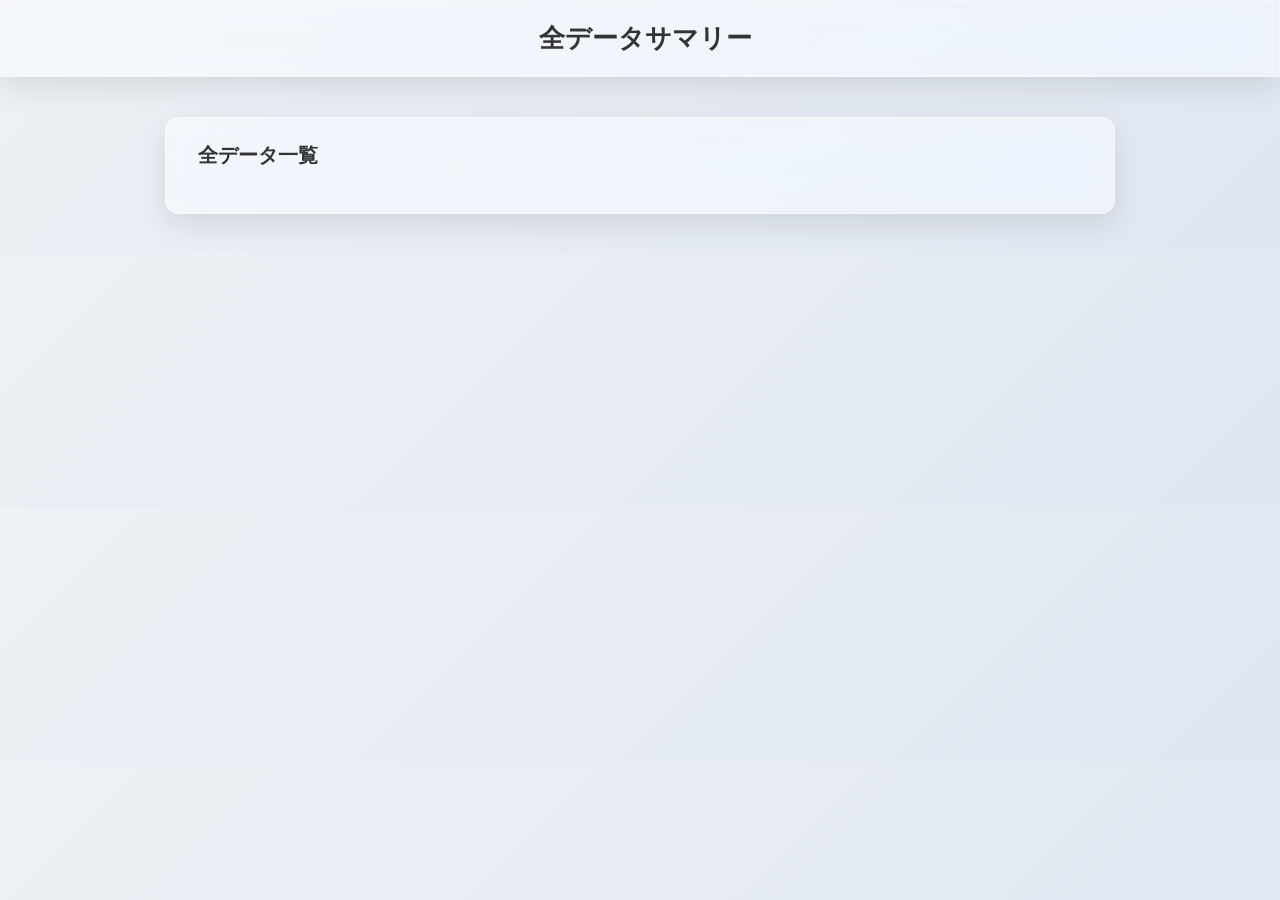
==== all/index.html @ d101600b "Update index.html" ====
<!DOCTYPE html>
<html lang="ja">
<head>
  <meta charset="UTF-8">
  <meta name="viewport" content="width=device-width, initial-scale=1.0">
  <title>全データサマリー - Splatoon3 Battle Logger</title>
  <link rel="stylesheet" href="../style.css">
  <link rel="stylesheet" href="/Sp3/all/style.css" data-page>

  <script src="/Sp3/router.js" type="module"></script>

  <page-script src="/Sp3/db.js" once></page-script>
  <page-script src="/Sp3/all/script.js"></page-script>
</head>
<body><main>

<header class="header glass">
  <div class="header-inner">
    <i data-lucide="sword"></i>
    <span>全データサマリー</span>
  </div>
</header>

<div class="container card glass">

  <h2 class="section-title">
    <i data-lucide="list"></i>
    全データ一覧
  </h2>

  <div id="allList" class="data-list">
    <!-- JS で全データ一覧を生成 -->
  </div>

</div>

<script type="module">
  import { createIcons, icons } from "https://esm.sh/lucide";
  createIcons({ icons });
</script>
</main>
</body>
</html>
---- style.css ----
/* ================================
基本設定（ライトテーマ）
================================ */
:root {
  --bg: #eef1f5;
  --card-bg: rgba(255, 255, 255, 0.45);
  --glass-border: rgba(255, 255, 255, 0.35);
  --text: #333;
  --text-light: #555;
  --primary: #4a90e2;
  --primary-hover: #357ac9;
  --radius: 14px;
  --transition: 0.25s ease;
  --shadow: 0 10px 30px rgba(0, 0, 0, 0.1);
}

/* 背景グラデーション */
body {
  margin: 0;
  padding: 0;
  font-family: "Segoe UI", sans-serif;
  background: linear-gradient(135deg, #eef1f5 0%, #dfe7f1 100%);
  color: var(--text);
}

/* ================================
ガラスUI
================================ */
.glass {
  background: var(--card-bg);
  backdrop-filter: blur(18px) saturate(180%);
  -webkit-backdrop-filter: blur(18px) saturate(180%);
  border: 1px solid var(--glass-border);
  box-shadow: var(--shadow);
}

/* ================================
Header
================================ */
.header {
  padding: 20px;
  font-size: 26px;
  font-weight: bold;
  display: flex;
  justify-content: center;
}

.header-inner {
  display: flex;
  align-items: center;
  gap: 10px;
}

/* ================================
Container / Card
================================ */
.container {
  max-width: 900px;
  margin: 40px auto;
  padding: 24px;
  border-radius: var(--radius);
}

.card {
  border-radius: var(--radius);
}

/* ================================
Section Title
================================ */
.section-title {
  display: flex;
  align-items: center;
  gap: 8px;
  margin-top: 0;
  margin-bottom: 20px;
  font-size: 20px;
}

/* ================================
Navigation Links (3列 or 1列のみ)
================================ */
.nav-links {
  display: grid;
  grid-template-columns: repeat(3, 1fr); /* PCは3列固定 */
  gap: 20px;
  margin-bottom: 30px;
}

.nav-item {
  padding: 14px;
  border-radius: var(--radius);
  text-decoration: none;
  color: var(--text);
  background: rgba(255, 255, 255, 0.6);
  border: 1px solid rgba(255, 255, 255, 0.4);
  display: flex;
  justify-content: center;
  align-items: center;
  gap: 8px;
  transition: var(--transition);
  backdrop-filter: blur(12px) saturate(160%);
  -webkit-backdrop-filter: blur(12px) saturate(160%);
}

.nav-item:hover {
  background: rgba(255, 255, 255, 0.85);
  transform: translateY(-3px);
}

/* ================================
Form
================================ */
.form {
  display: grid;
  gap: 18px;
}

.form-group {
  display: flex;
  flex-direction: column;
  gap: 6px;
}

label {
  font-weight: 600;
  color: var(--text-light);
}

/* ================================
Input + Icon
================================ */
.input-wrap {
  display: flex;
  align-items: center;
  border-radius: var(--radius);
  border: 1px solid rgba(255, 255, 255, 0.4);
  font-size: 16px;
  background: rgba(255, 255, 255, 0.55);
  transition: var(--transition);
  gap: 15px;
  padding-right: 10px;
}

.input-wrap i {
  width: 20px;
  height: 20px;
  color: #666;
  padding-left: 15px;
}

input,
select {
  flex: 1;
  padding: 10px 12px 10px 0px;
  border: none;
  outline: none;
  background: transparent;
}

.input-wrap:has(input:focus, select:focus) {
  outline: none;
  border-color: var(--primary);
  box-shadow: 0 0 0 3px rgba(74, 144, 226, 0.25);
}

/* ================================
Button
================================ */
.btn-primary {
  padding: 14px;
  border: none;
  border-radius: var(--radius);
  background: var(--primary);
  color: white;
  font-size: 18px;
  cursor: pointer;
  display: flex;
  align-items: center;
  gap: 8px;
  justify-content: center;
  transition: var(--transition);
}

.btn-primary:hover {
  background: var(--primary-hover);
}

a {
  color: #1d9bf0;
  text-decoration: none;
}

a:hover {
  text-decoration: underline;
}

/* ================================
Page Loading Overlay
================================ */
main {
  position: relative;
}

main::before {
  content: '';
  position: absolute;
  z-index: 1;
  inset: 0;
  background: var(--bg);
  opacity: 0;
  transition: opacity .5s ease;
  pointer-events: none;
}

body.load main::before {
  opacity: 1;
  pointer-events: auto;
}

/* ================================
レスポンシブ（1列のみ）
================================ */
@media (max-width: 700px) {
  .nav-links {
    grid-template-columns: 1fr; /* スマホは1列 */
  }

  .header {
    font-size: 22px;
  }

  .section-title {
    font-size: 18px;
  }

  .btn-primary {
    font-size: 16px;
    padding: 12px;
  }

  .input-wrap {
    font-size: 16px;
  }
}
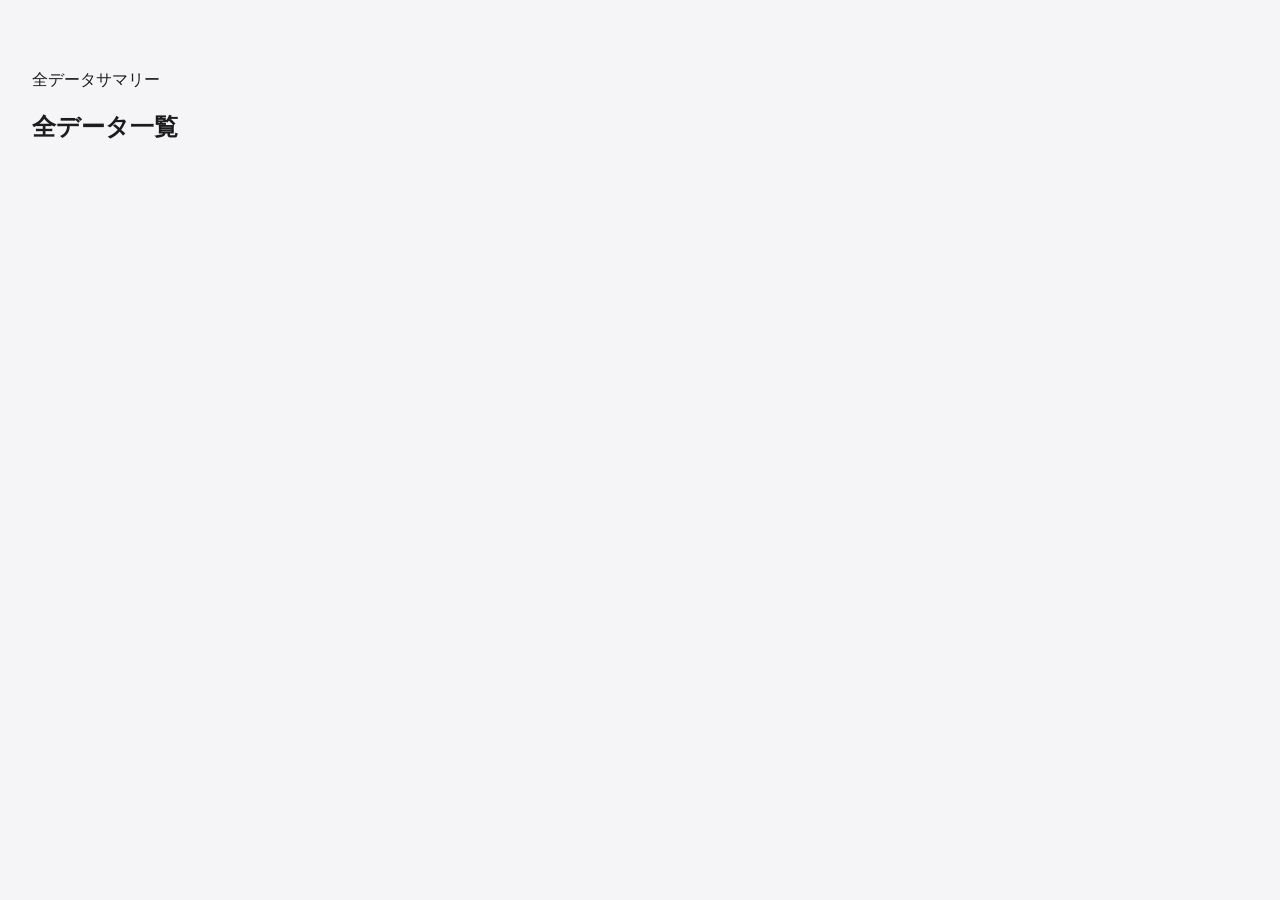
==== commit 7eb2c6ca: "Update index.html" ====
--- a/all/index.html
+++ b/all/index.html
@@ -6,6 +6,7 @@
   <title>全データサマリー - Splatoon3 Battle Logger</title>
   <link rel="stylesheet" href="../style.css">
   <link rel="stylesheet" href="/Sp3/all/style.css" data-page>
+  <link rel="stylesheet" href="/Sp3/card.css" data-page>
 
   <script src="/Sp3/router.js" type="module"></script>
 
@@ -28,7 +29,7 @@
     全データ一覧
   </h2>
 
-  <div id="allList" class="data-list">
+  <div id="allList" class="common-list">
     <!-- JS で全データ一覧を生成 -->
   </div>
 
--- a/style.css
+++ b/style.css
@@ -1,207 +1,157 @@
-/* ================================
-基本設定（ライトテーマ）
-================================ */
+/* -----------------------------------
+   Apple クリアガラス美学（アクセント強化・完全版）
+----------------------------------- */
 :root {
-  --bg: #eef1f5;
-  --card-bg: rgba(255, 255, 255, 0.45);
-  --glass-border: rgba(255, 255, 255, 0.35);
-  --text: #333;
-  --text-light: #555;
-  --primary: #4a90e2;
-  --primary-hover: #357ac9;
+  --accent: #B7F5C8;
+  --accent-strong: #9ff0b8;
+
+  /* アクセントを光として扱う */
+  --accent-glow: 0 0 12px rgba(183, 245, 200, 0.55);
+  --accent-border: rgba(183, 245, 200, 0.65);
+
+  /* ガラス境界線 */
+  --glass-border: rgba(255, 255, 255, 0.45);
+  --glass-border-strong: rgba(255, 255, 255, 0.75);
+
+  /* 内側の淡い影（Apple のガラス感の秘密） */
+  --glass-inner-shadow: inset 0 0 0.6px rgba(255, 255, 255, 0.6),
+                        inset 0 0 12px rgba(255, 255, 255, 0.25);
+
   --radius: 14px;
-  --transition: 0.25s ease;
-  --shadow: 0 10px 30px rgba(0, 0, 0, 0.1);
+
+  /* Apple の背景階層 */
+  --bg: #f5f5f7;
+  --text-primary: #1c1c1e;
+  --text-secondary: #3a3a3c;
+  --text-tertiary: #8e8e93;
 }
 
-/* 背景グラデーション */
-body {
+html, body {
   margin: 0;
   padding: 0;
-  font-family: "Segoe UI", sans-serif;
-  background: linear-gradient(135deg, #eef1f5 0%, #dfe7f1 100%);
-  color: var(--text);
+  color: var(--text-primary);
+  background: var(--bg);
+  font-family: -apple-system, BlinkMacSystemFont, "SF Pro Text", "Inter", system-ui, sans-serif;
+  -webkit-font-smoothing: antialiased;
 }
 
-/* ================================
-ガラスUI
-================================ */
-.glass {
-  background: var(--card-bg);
-  backdrop-filter: blur(18px) saturate(180%);
-  -webkit-backdrop-filter: blur(18px) saturate(180%);
-  border: 1px solid var(--glass-border);
-  box-shadow: var(--shadow);
+/* -----------------------------------
+   グローバルヘッダー（アクセント光入り）
+----------------------------------- */
+body > header {
+  height: 60px;
+
+  background: rgba(255, 255, 255, 0.12);
+  backdrop-filter: blur(28px) saturate(180%);
+  border-bottom: 1px solid var(--accent-border); /* ← アクセントの光 */
+  box-shadow: var(--glass-inner-shadow), var(--accent-glow);
+
+  display: flex;
+  align-items: center;
+  justify-content: space-between;
+  padding: 0 24px;
+  box-sizing: border-box;
+
+  position: fixed;
+  left: 0;
+  right: 0;
+  top: 0;
+  z-index: 10;
+
+  h1 {
+    margin: 0;
+    font-size: 20px;
+    font-weight: 600;
+    color: var(--text-primary);
+  }
+
+  a {
+    color: var(--accent-strong);
+    text-decoration: none;
+    font-weight: 600;
+    padding: 6px 10px;
+    border-radius: var(--radius);
+    transition: 0.15s ease;
+
+    &:hover {
+      background: rgba(183, 245, 200, 0.25); /* ← アクセントの薄膜 */
+      backdrop-filter: blur(10px);
+      box-shadow: 0 0 8px rgba(183, 245, 200, 0.4);
+    }
+  }
 }
 
-/* ================================
-Header
-================================ */
-.header {
-  padding: 20px;
-  font-size: 26px;
-  font-weight: bold;
+/* -----------------------------------
+   レイアウト
+----------------------------------- */
+#app {
   display: flex;
-  justify-content: center;
+  height: 100vh;
 }
 
-.header-inner {
-  display: flex;
-  align-items: center;
-  gap: 10px;
+/* -----------------------------------
+   サイドバー（アクセント光を縁に）
+----------------------------------- */
+aside#aside {
+  width: 240px;
+
+  background: rgba(255, 255, 255, 0.16);
+  backdrop-filter: blur(32px) saturate(180%);
+  border-right: 1px solid var(--accent-border); /* ← アクセントの縁 */
+  box-shadow: var(--glass-inner-shadow);
+
+  padding: 20px;
+  padding-top: 60px;
+  box-sizing: border-box;
+
+  h2 {
+    font-size: 13px;
+    font-weight: 700;
+    color: var(--text-tertiary);
+    margin: 0 0 12px;
+    padding-left: 4px;
+    text-transform: uppercase;
+    letter-spacing: 0.5px;
+  }
+
+  a {
+    display: block;
+    padding: 8px 6px;
+    margin-bottom: 4px;
+
+    border-radius: 8px;
+    color: var(--text-primary);
+    text-decoration: none;
+    font-weight: 500;
+
+    transition: 0.15s ease;
+
+    &:hover {
+      background: rgba(183, 245, 200, 0.22); /* ← アクセントの薄膜 */
+      box-shadow: 0 0 10px rgba(183, 245, 200, 0.35);
+    }
+
+    &.active {
+      background: rgba(183, 245, 200, 0.32); /* ← 選択中は濃いめ */
+      box-shadow: 0 0 14px rgba(183, 245, 200, 0.45);
+      border-left: 3px solid var(--accent-strong);
+      padding-left: 10px;
+    }
+  }
 }
 
-/* ================================
-Container / Card
-================================ */
-.container {
-  max-width: 900px;
-  margin: 40px auto;
-  padding: 24px;
-  border-radius: var(--radius);
-}
-
-.card {
-  border-radius: var(--radius);
-}
-
-/* ================================
-Section Title
-================================ */
-.section-title {
-  display: flex;
-  align-items: center;
-  gap: 8px;
-  margin-top: 0;
-  margin-bottom: 20px;
-  font-size: 20px;
-}
-
-/* ================================
-Navigation Links (3列 or 1列のみ)
-================================ */
-.nav-links {
-  display: grid;
-  grid-template-columns: repeat(3, 1fr); /* PCは3列固定 */
-  gap: 20px;
-  margin-bottom: 30px;
-}
-
-.nav-item {
-  padding: 14px;
-  border-radius: var(--radius);
-  text-decoration: none;
-  color: var(--text);
-  background: rgba(255, 255, 255, 0.6);
-  border: 1px solid rgba(255, 255, 255, 0.4);
-  display: flex;
-  justify-content: center;
-  align-items: center;
-  gap: 8px;
-  transition: var(--transition);
-  backdrop-filter: blur(12px) saturate(160%);
-  -webkit-backdrop-filter: blur(12px) saturate(160%);
-}
-
-.nav-item:hover {
-  background: rgba(255, 255, 255, 0.85);
-  transform: translateY(-3px);
-}
-
-/* ================================
-Form
-================================ */
-.form {
-  display: grid;
-  gap: 18px;
-}
-
-.form-group {
-  display: flex;
-  flex-direction: column;
-  gap: 6px;
-}
-
-label {
-  font-weight: 600;
-  color: var(--text-light);
-}
-
-/* ================================
-Input + Icon
-================================ */
-.input-wrap {
-  display: flex;
-  align-items: center;
-  border-radius: var(--radius);
-  border: 1px solid rgba(255, 255, 255, 0.4);
-  font-size: 16px;
-  background: rgba(255, 255, 255, 0.55);
-  transition: var(--transition);
-  gap: 15px;
-  padding-right: 10px;
-}
-
-.input-wrap i {
-  width: 20px;
-  height: 20px;
-  color: #666;
-  padding-left: 15px;
-}
-
-input,
-select {
+/* -----------------------------------
+   main は index.css が担当
+----------------------------------- */
+main {
   flex: 1;
-  padding: 10px 12px 10px 0px;
-  border: none;
-  outline: none;
+  padding: 32px;
+  padding-top: 70px;
+  overflow-y: auto;
+  box-sizing: border-box;
   background: transparent;
-}
-
-.input-wrap:has(input:focus, select:focus) {
-  outline: none;
-  border-color: var(--primary);
-  box-shadow: 0 0 0 3px rgba(74, 144, 226, 0.25);
-}
-
-/* ================================
-Button
-================================ */
-.btn-primary {
-  padding: 14px;
-  border: none;
-  border-radius: var(--radius);
-  background: var(--primary);
-  color: white;
-  font-size: 18px;
-  cursor: pointer;
-  display: flex;
-  align-items: center;
-  gap: 8px;
-  justify-content: center;
-  transition: var(--transition);
-}
-
-.btn-primary:hover {
-  background: var(--primary-hover);
-}
-
-a {
-  color: #1d9bf0;
-  text-decoration: none;
-}
-
-a:hover {
-  text-decoration: underline;
-}
-
-/* ================================
-Page Loading Overlay
-================================ */
-main {
   position: relative;
 }
-
 main::before {
   content: '';
   position: absolute;
@@ -212,34 +162,7 @@
   transition: opacity .5s ease;
   pointer-events: none;
 }
-
 body.load main::before {
   opacity: 1;
   pointer-events: auto;
 }
-
-/* ================================
-レスポンシブ（1列のみ）
-================================ */
-@media (max-width: 700px) {
-  .nav-links {
-    grid-template-columns: 1fr; /* スマホは1列 */
-  }
-
-  .header {
-    font-size: 22px;
-  }
-
-  .section-title {
-    font-size: 18px;
-  }
-
-  .btn-primary {
-    font-size: 16px;
-    padding: 12px;
-  }
-
-  .input-wrap {
-    font-size: 16px;
-  }
-}
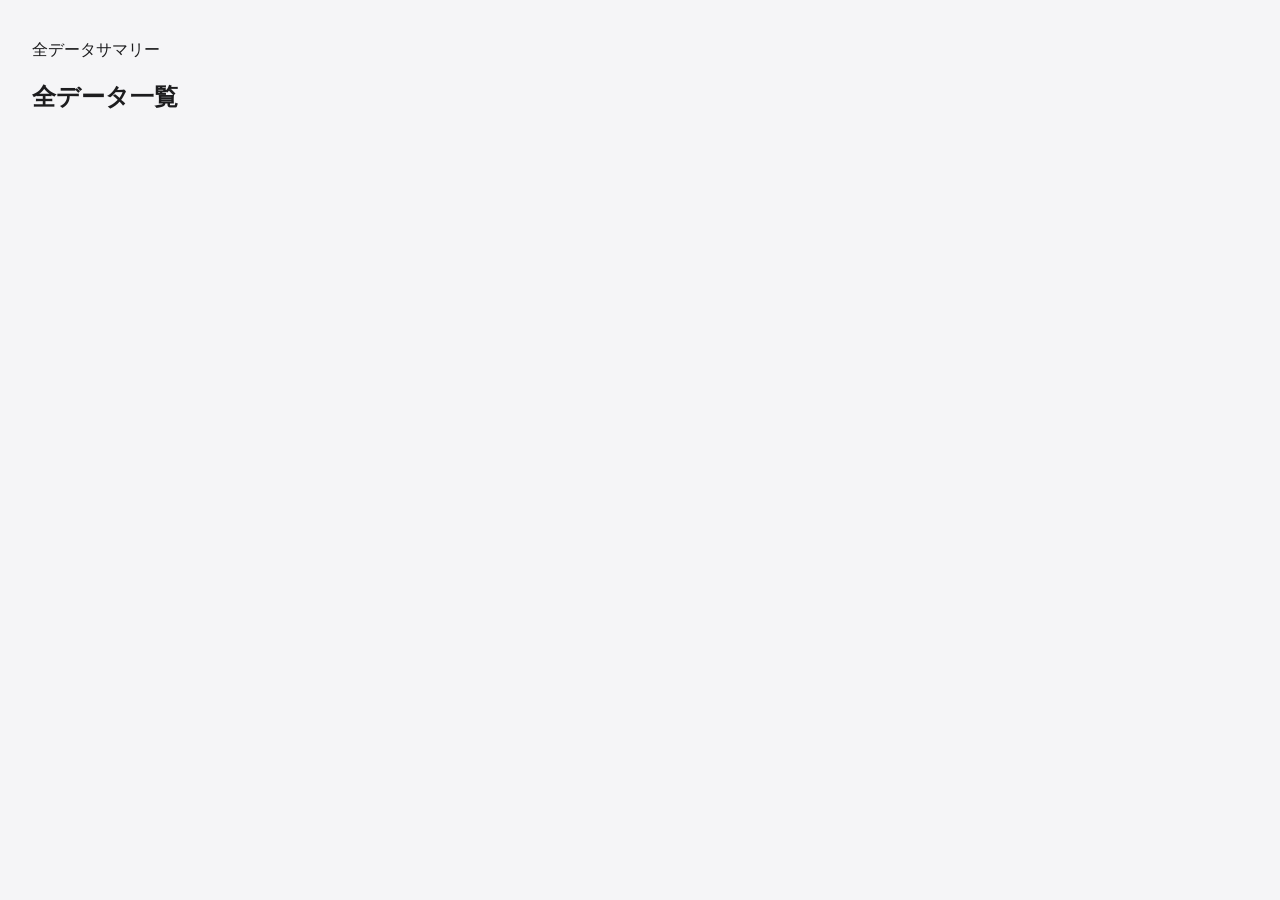
==== commit 0f0c75b3: "Update index.html" ====
--- a/all/index.html
+++ b/all/index.html
@@ -7,6 +7,9 @@
   <link rel="stylesheet" href="../style.css">
   <link rel="stylesheet" href="/Sp3/all/style.css" data-page>
   <link rel="stylesheet" href="/Sp3/card.css" data-page>
+
+  <link rel="icon" href="/icons/favicon.png">
+  
 
   <script src="/Sp3/router.js" type="module"></script>
 
--- a/style.css
+++ b/style.css
@@ -1,25 +1,18 @@
 /* -----------------------------------
-   Apple クリアガラス美学（アクセント強化・完全版）
+   Apple ガラス美学（グローバル）
 ----------------------------------- */
 :root {
   --accent: #B7F5C8;
   --accent-strong: #9ff0b8;
 
-  /* アクセントを光として扱う */
-  --accent-glow: 0 0 12px rgba(183, 245, 200, 0.55);
   --accent-border: rgba(183, 245, 200, 0.65);
-
-  /* ガラス境界線 */
-  --glass-border: rgba(255, 255, 255, 0.45);
-  --glass-border-strong: rgba(255, 255, 255, 0.75);
-
-  /* 内側の淡い影（Apple のガラス感の秘密） */
+  --accent-glow: 0 0 12px rgba(183, 245, 200, 0.45);
+
   --glass-inner-shadow: inset 0 0 0.6px rgba(255, 255, 255, 0.6),
                         inset 0 0 12px rgba(255, 255, 255, 0.25);
 
   --radius: 14px;
 
-  /* Apple の背景階層 */
   --bg: #f5f5f7;
   --text-primary: #1c1c1e;
   --text-secondary: #3a3a3c;
@@ -29,129 +22,145 @@
 html, body {
   margin: 0;
   padding: 0;
+  background: var(--bg);
   color: var(--text-primary);
-  background: var(--bg);
   font-family: -apple-system, BlinkMacSystemFont, "SF Pro Text", "Inter", system-ui, sans-serif;
   -webkit-font-smoothing: antialiased;
-}
-
-/* -----------------------------------
-   グローバルヘッダー（アクセント光入り）
------------------------------------ */
-body > header {
+  height: 100%;
+  overflow: hidden;
+}
+
+/* -----------------------------------
+   グローバルヘッダー（#global-header）
+----------------------------------- */
+#global-header {
   height: 60px;
 
   background: rgba(255, 255, 255, 0.12);
   backdrop-filter: blur(28px) saturate(180%);
-  border-bottom: 1px solid var(--accent-border); /* ← アクセントの光 */
+  border-bottom: 1px solid var(--accent-border);
   box-shadow: var(--glass-inner-shadow), var(--accent-glow);
 
   display: flex;
   align-items: center;
   justify-content: space-between;
+
   padding: 0 24px;
   box-sizing: border-box;
 
   position: fixed;
+  top: 0;
   left: 0;
   right: 0;
-  top: 0;
-  z-index: 10;
-
-  h1 {
-    margin: 0;
-    font-size: 20px;
-    font-weight: 600;
-    color: var(--text-primary);
-  }
-
-  a {
-    color: var(--accent-strong);
-    text-decoration: none;
-    font-weight: 600;
-    padding: 6px 10px;
-    border-radius: var(--radius);
-    transition: 0.15s ease;
-
-    &:hover {
-      background: rgba(183, 245, 200, 0.25); /* ← アクセントの薄膜 */
-      backdrop-filter: blur(10px);
-      box-shadow: 0 0 8px rgba(183, 245, 200, 0.4);
-    }
-  }
-}
-
-/* -----------------------------------
-   レイアウト
+
+  z-index: 20;
+}
+
+#global-header h1 {
+  margin: 0;
+  font-size: 20px;
+  font-weight: 700;
+}
+
+#global-header a {
+  color: var(--accent-strong);
+  text-decoration: none;
+  font-weight: 600;
+  padding: 6px 10px;
+  border-radius: var(--radius);
+  transition: 0.15s ease;
+}
+
+#global-header a:hover {
+  background: rgba(183, 245, 200, 0.25);
+  backdrop-filter: blur(10px);
+  box-shadow: 0 0 8px rgba(183, 245, 200, 0.4);
+}
+
+/* -----------------------------------
+   ハンバーガー（モバイル用）
+----------------------------------- */
+#aside-toggle {
+  display: none;
+  background: rgba(255, 255, 255, 0.15);
+  backdrop-filter: blur(20px);
+  border: 1px solid var(--accent-border);
+  box-shadow: var(--glass-inner-shadow);
+  border-radius: 10px;
+
+  padding: 6px 10px;
+  cursor: pointer;
+  transition: 0.2s ease;
+  color: var(--text-primary);
+}
+
+#aside-toggle:hover {
+  background: rgba(183, 245, 200, 0.25);
+  box-shadow: 0 0 10px rgba(183, 245, 200, 0.35);
+}
+
+/* -----------------------------------
+   レイアウト（#app）
 ----------------------------------- */
 #app {
   display: flex;
-  height: 100vh;
-}
-
-/* -----------------------------------
-   サイドバー（アクセント光を縁に）
------------------------------------ */
-aside#aside {
+  height: calc(100vh - 60px);
+  margin-top: 60px;
+  overflow: hidden;
+}
+
+/* -----------------------------------
+   サイドバー（#aside）
+----------------------------------- */
+#aside {
   width: 240px;
 
   background: rgba(255, 255, 255, 0.16);
   backdrop-filter: blur(32px) saturate(180%);
-  border-right: 1px solid var(--accent-border); /* ← アクセントの縁 */
+  border-right: 1px solid var(--accent-border);
   box-shadow: var(--glass-inner-shadow);
 
   padding: 20px;
-  padding-top: 60px;
+  padding-top: 30px;
   box-sizing: border-box;
 
-  h2 {
-    font-size: 13px;
-    font-weight: 700;
-    color: var(--text-tertiary);
-    margin: 0 0 12px;
-    padding-left: 4px;
-    text-transform: uppercase;
-    letter-spacing: 0.5px;
-  }
-
-  a {
-    display: block;
-    padding: 8px 6px;
-    margin-bottom: 4px;
-
-    border-radius: 8px;
-    color: var(--text-primary);
-    text-decoration: none;
-    font-weight: 500;
-
-    transition: 0.15s ease;
-
-    &:hover {
-      background: rgba(183, 245, 200, 0.22); /* ← アクセントの薄膜 */
-      box-shadow: 0 0 10px rgba(183, 245, 200, 0.35);
-    }
-
-    &.active {
-      background: rgba(183, 245, 200, 0.32); /* ← 選択中は濃いめ */
-      box-shadow: 0 0 14px rgba(183, 245, 200, 0.45);
-      border-left: 3px solid var(--accent-strong);
-      padding-left: 10px;
-    }
-  }
-}
-
-/* -----------------------------------
-   main は index.css が担当
+  display: flex;
+  flex-direction: column;
+  gap: 12px;
+}
+
+#aside a {
+  display: flex;
+  align-items: center;
+  gap: 10px;
+
+  padding: 10px 12px;
+  border-radius: 10px;
+
+  color: var(--text-primary);
+  text-decoration: none;
+  font-weight: 600;
+
+  transition: 0.15s ease;
+}
+
+#aside a:hover {
+  background: rgba(183, 245, 200, 0.22);
+  box-shadow: 0 0 10px rgba(183, 245, 200, 0.35);
+}
+
+/* -----------------------------------
+   main（index.css が担当）
 ----------------------------------- */
 main {
   flex: 1;
+  overflow-y: auto;
   padding: 32px;
-  padding-top: 70px;
-  overflow-y: auto;
+  padding-top: 40px;
   box-sizing: border-box;
-  background: transparent;
   position: relative;
 }
+
 main::before {
   content: '';
   position: absolute;
@@ -162,7 +171,65 @@
   transition: opacity .5s ease;
   pointer-events: none;
 }
+
 body.load main::before {
   opacity: 1;
   pointer-events: auto;
 }
+
+/* -----------------------------------
+   モバイルレイアウト（レスポンシブ）
+----------------------------------- */
+@media (max-width: 900px) {
+
+  /* ハンバーガー表示 */
+  #aside-toggle {
+    display: block;
+    margin-right: 12px;
+  }
+
+  /* サイドバーをスライドインに変更 */
+  #aside {
+    position: fixed;
+    top: 0;
+     
+    left: 0;
+    height: 100vh;
+    width: 240px;
+
+    transform: translateX(-100%);
+    opacity: 0;
+
+    transition: transform 0.35s ease, opacity 0.35s ease;
+    z-index: 30;
+
+    background: #fafafa;
+  }
+
+  body.aside-open #aside {
+    transform: translateX(0);
+    opacity: 1;
+  }
+
+  /* 黒幕（backdrop） */
+  #aside-backdrop {
+    position: fixed;
+    inset: 0;
+    background: rgba(0,0,0,0.25);
+    backdrop-filter: blur(4px);
+    opacity: 0;
+    pointer-events: none;
+    transition: 0.35s ease;
+    z-index: 25;
+  }
+
+  body.aside-open #aside-backdrop {
+    opacity: 1;
+    pointer-events: auto;
+  }
+
+  /* main は押し出さない */
+  #app {
+    margin-top: 60px;
+  }
+}
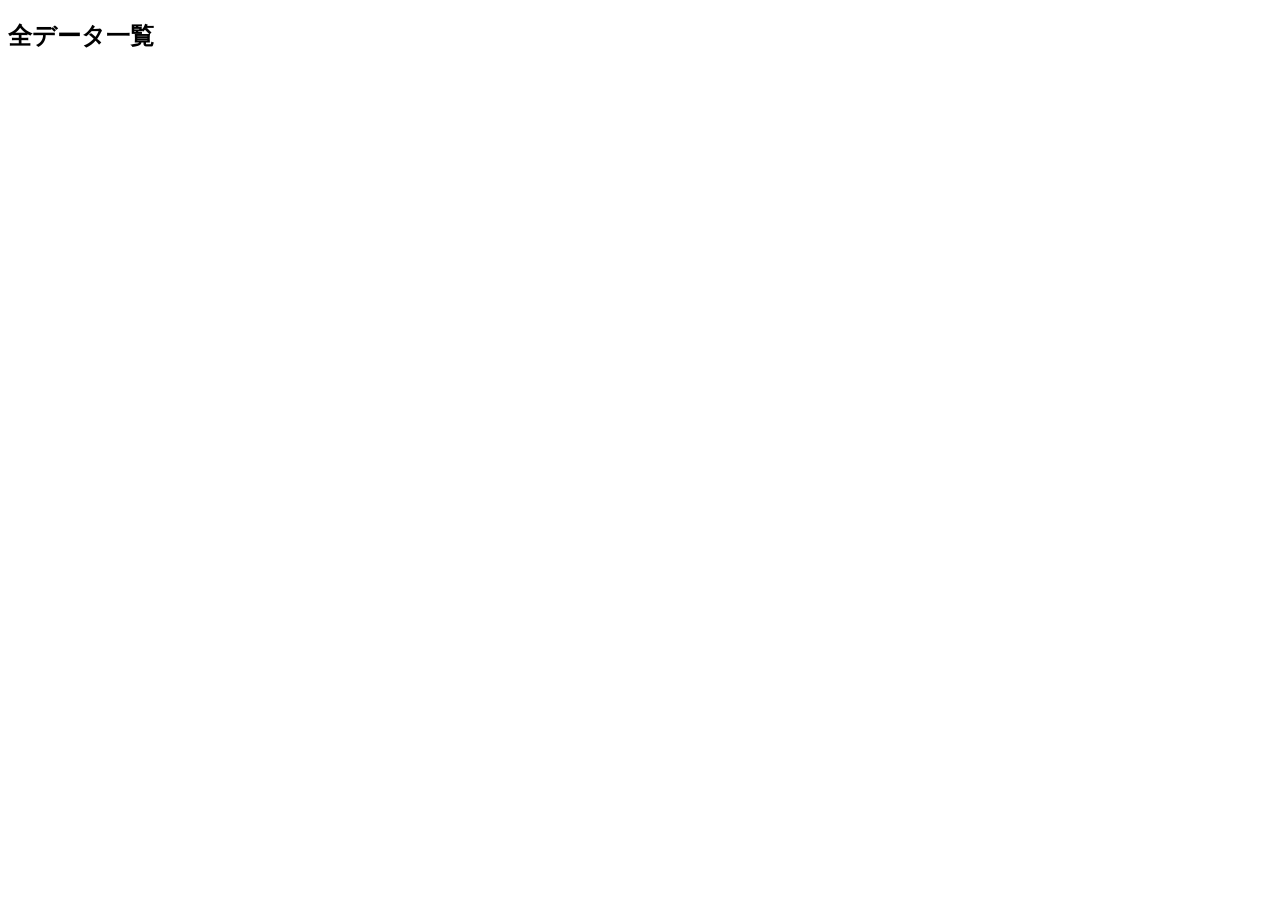
==== commit 2d276abe: "Update index.html" ====
--- a/all/index.html
+++ b/all/index.html
@@ -1,47 +1,36 @@
 <!DOCTYPE html>
 <html lang="ja">
 <head>
-  <meta charset="UTF-8">
-  <meta name="viewport" content="width=device-width, initial-scale=1.0">
   <title>全データサマリー - Splatoon3 Battle Logger</title>
-  <link rel="stylesheet" href="../style.css">
-  <link rel="stylesheet" href="/Sp3/all/style.css" data-page>
-  <link rel="stylesheet" href="/Sp3/card.css" data-page>
+  <meta charset="UTF-8" />
+  <meta name="viewport" content="width=device-width, initial-scale=1.0" />
+  
+  <link rel="stylesheet" href="/Sp3/style.css" />
+  <link rel="stylesheet" href="/Sp3/card.css" data-page />
+  <link rel="icon" href="/imgs/favicon.png" />
+  
+  <page-script src="./script.js"></page-script>
+</head>
+<body>
+  <div id="aside-backdrop"></div>
+  
+  <sp3-header></sp3-header>
+  
+  <div id="app">
+    <sp3-aside></sp3-aside>
+    
+    <main>
+      <div class="container card glass">
+        <h2 class="section-title">
+          <i data-lucide="list"></i>
+          全データ一覧
+        </h2>
 
-  <link rel="icon" href="/icons/favicon.png">
-  
-
-  <script src="/Sp3/router.js" type="module"></script>
-
-  <page-script src="/Sp3/db.js" once></page-script>
-  <page-script src="/Sp3/all/script.js"></page-script>
-</head>
-<body><main>
-
-<header class="header glass">
-  <div class="header-inner">
-    <i data-lucide="sword"></i>
-    <span>全データサマリー</span>
-  </div>
-</header>
-
-<div class="container card glass">
-
-  <h2 class="section-title">
-    <i data-lucide="list"></i>
-    全データ一覧
-  </h2>
-
-  <div id="allList" class="common-list">
-    <!-- JS で全データ一覧を生成 -->
+        <div id="allList" class="common-list"></div>
+      </div>
+    </main>
   </div>
 
-</div>
-
-<script type="module">
-  import { createIcons, icons } from "https://esm.sh/lucide";
-  createIcons({ icons });
-</script>
-</main>
+  <script src="/Sp3/load.js" type="module"></script>
 </body>
 </html>
